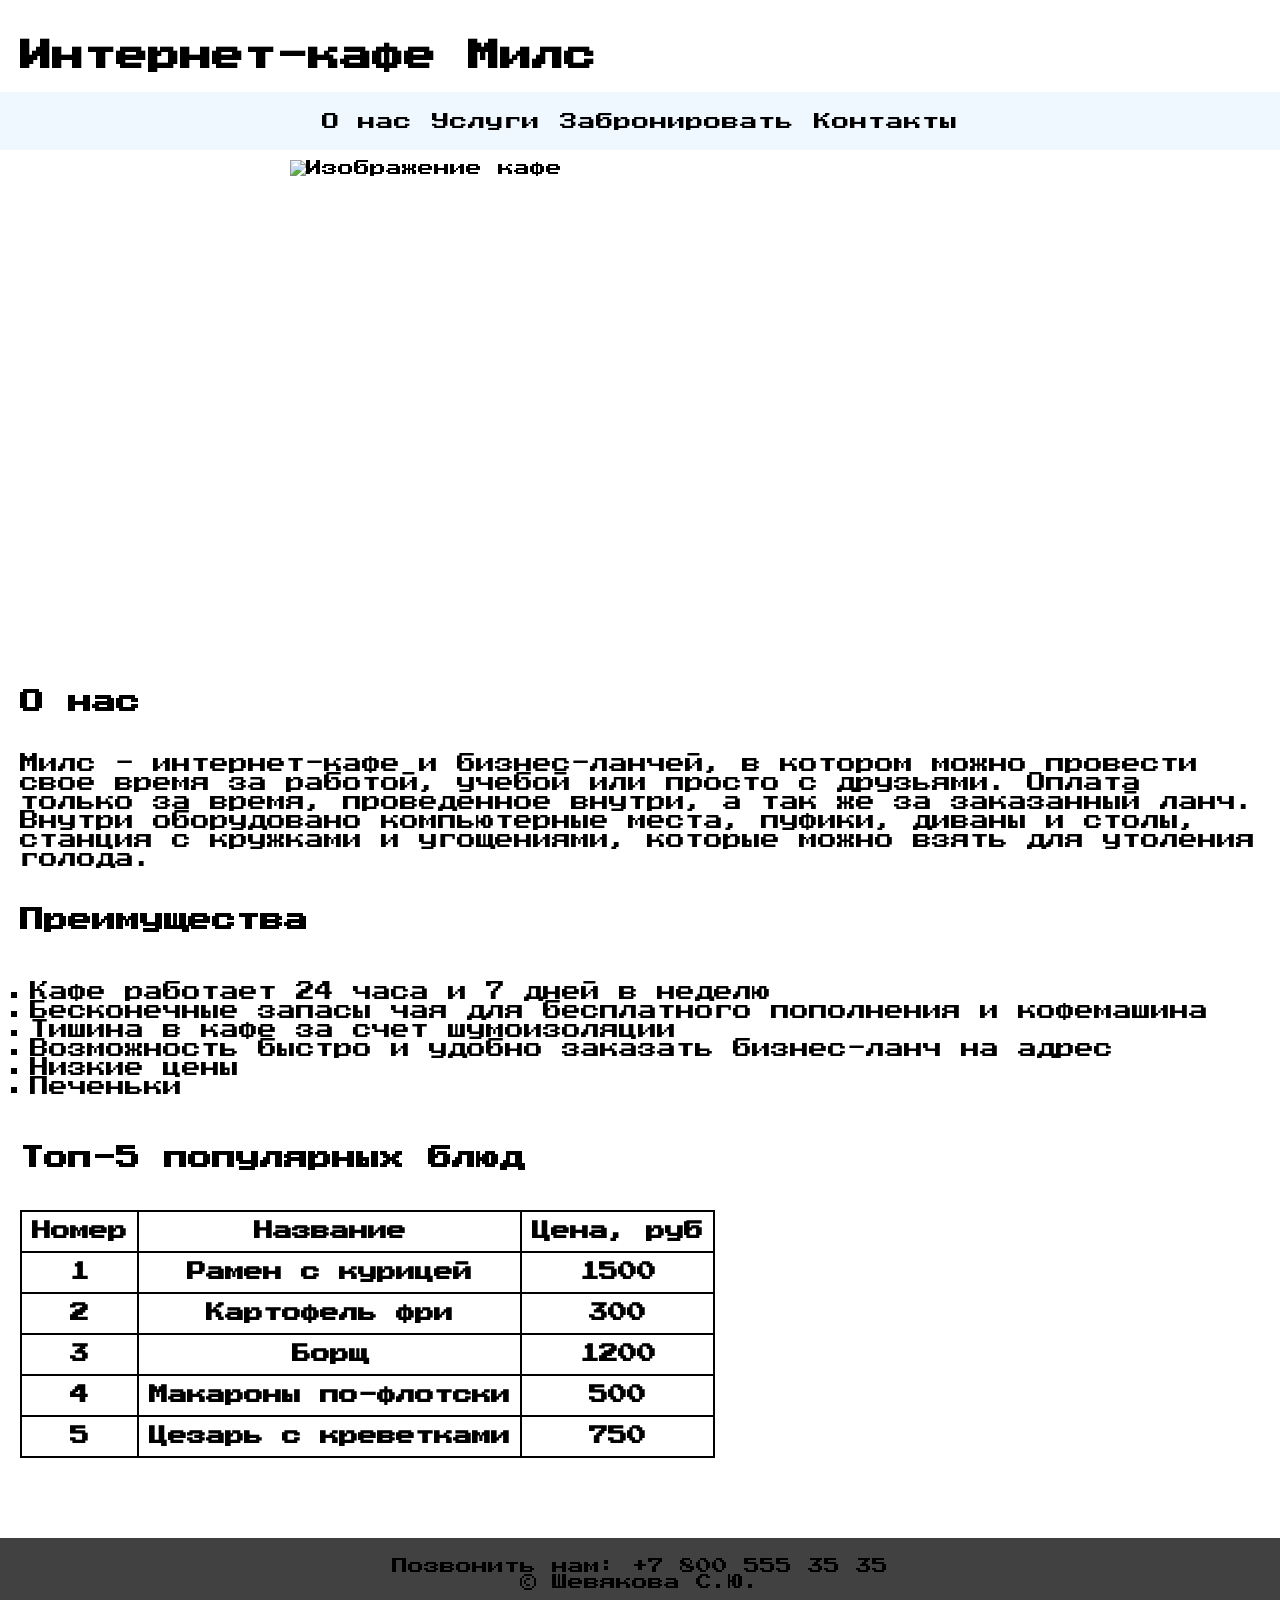
==== index.html @ 26a9fc82 "проба добавить еще" ====
<!DOCTYPE HTML>
<html lang="en">
    <head>
        <meta charset = "UTF-8">
        <title>Интернет-кафе Милс</title>
        <link rel="preconnect" href="https://fonts.googleapis.com">
	    <link rel="preconnect" href="https://fonts.gstatic.com" crossorigin>
        <link
		href="https://fonts.googleapis.com/css2?family=Press+Start+2P&display=swap"
        rel="stylesheet">
        <link
		href="https://fonts.google.com/specimen/Source+Sans+3"
		rel="stylesheet">
        <link rel="stylesheet" href="style.css">
    </head>
    <!--тело страницы-->
    <body>
        <header class="header">
            <h1>Интернет-кафе Милс</h1>
            <nav>
                <a href="#abt">О нас</a>
                <a href="">Услуги</a>
                <a href="">Забронировать</a>
                <a href="#footer1">Контакты</a>
            </nav>
        </header>
        
        <main>
            <section class = imagee>
                <img width="700" height="500" src="https://upload.wikimedia.org/wikipedia/commons/7/7b/VTBS-Internet_Cafe.JPG?utm_source=ru.wikipedia.org&utm_campaign=index&utm_content=original" alt="Изображение кафе">
            </section>
            <section class = about id="#abt">
                <h2>О нас</h2>
                <p>Милс - интернет-кафе и бизнес-ланчей, в котором можно провести свое время за работой, учебой или просто с друзьями.
                    Оплата только за время, проведенное внутри, а так же за заказанный ланч. Внутри оборудовано компьютерные места, пуфики, диваны и столы, станция с кружками и угощениями, которые можно взять для утоления голода.
                </p>
            </section>
            
            <section class="plus">
                <h2>Преимущества</h2>
                <ul>
                <li>Кафе работает 24 часа и 7 дней в неделю</li>
                <li>Бесконечные запасы чая для бесплатного пополнения и кофемашина</li>
                <li>Тишина в кафе за счет шумоизоляции</li>
                <li>Возможность быстро и удобно заказать бизнес-ланч на адрес</li>
                <li>Низкие цены</li>
                <li>Печеньки</li>
                </ul>
            </section>
            <section class="top">
                <h2>Топ-5 популярных блюд</h2>
                <table>
                    <thead>
                        <tr>
                            <th>Номер</th>
                            <th>Название</th>
                            <th>Цена, руб</th>
                        </tr>
                    </thead>
                    <tbody>
                        <tr>
                            <th>1</th>
                            <th>Рамен с курицей</th>
                            <th>1500</th>
                        </tr>
                    </tbody>
                    <tbody>
                        <tr>
                            <th>2</th>
                            <th>Картофель фри</th>
                            <th>300</th>
                        </tr>
                    </tbody>
                    <tbody>
                        <tr>
                            <th>3</th>
                            <th>Борщ</th>
                            <th>1200</th>
                        </tr>
                    </tbody>
                    <tbody>
                        <tr>
                            <th>4</th>
                            <th>Макароны по-флотски</th>
                            <th>500</th>
                        </tr>
                    </tbody>
                    <tbody>
                        <tr>
                            <th>5</th>
                            <th>Цезарь с креветками</th>
                            <th>750</th>
                        </tr>
                    </tbody>
                </table>
            </section>
        </main>
        <footer class = "footer" id="footer1">
        <p>Позвонить нам: +7 800 555 35 35</p>
        <p>&COPY; Шевякова С.Ю.</p>        
    </footer>
    </body>
</html>
---- style.css ----
* {
  margin: 0;
  padding: 0;
  box-sizing: border-box;
  font-family: "Press Start 2P", system-ui;
  text-decoration: none;
  color: black;
}

div{
  margin: auto;
  padding: auto;
}

body{
  margin: 0;
  padding: 20px 0;
  text-decoration: none;
}

header {
  margin: auto;
  position: relative;
  background: rgba(255, 255, 255, 0.95);
  padding: 0;
  text-decoration: none;
}

.header h1{
  padding: 20px;
  text-decoration: none;
}

nav{
  padding: 20px;
  display: flex;
  justify-content: center;
  background-color:aliceblue;
  text-decoration: none;
  position: relative;
  font-size: 110%;
  gap: 20px;
  margin: auto;
}

main{
  margin: auto;
  padding: auto;
}

.imagee{
  display: flex;
  padding: 10px;
  /*align-items: center;*/
}

.imagee img{
  display: block;
  margin-left: auto; 
  margin-right: auto; 
}

a {
  text-decoration: none;
  color:black;
  padding: auto;
}
a:hover {
 color:aqua;
}

.about h2 {
  text-decoration: none;
  color:black;
  padding: 20px 20px;
  /*margin: 20px;*/
}

.about p{
  text-decoration: none;
  display: block;
  color:black;
  font-size: 120%;
  padding: 20px;
  /*margin: 20px;*/
}

.plus h2 {
  text-decoration: none;
  color:black;
  padding: 20px 20px;
  /*margin: 20px;*/
}

.plus p{
  text-decoration: none;
  display: block;
  color:black;
  padding: 20px;
  /*margin: 20px;*/
}

.plus ul{
  color:black;
  padding: 30px;
  font-size: 120%;
  list-style-type: square;
}

.top h2 {
  text-decoration: none;
  color:black;
  padding: 20px 20px;
  /*margin: 20px;*/
}

p {
  background: rgba(255, 255, 255, 0.95);
  text-decoration: none;
  color:black;
  padding: auto;
}

top{
  padding: 20px;
}

.top table{
  padding: 20px;
  display: block;
  border-collapse: collapse;
}

.top th, td, thead, tbody{
  font-size: 110%;
  padding: 10px;
  text-align: center;
  border: 2px solid #000;
}

.footer{
    margin-top: 60px;
    border-top: 1px solid var(--line);
    padding: 20px;
    background: #414142;
    text-align: center;
    color: white;
}

.footer p{
    background: #414142;
}
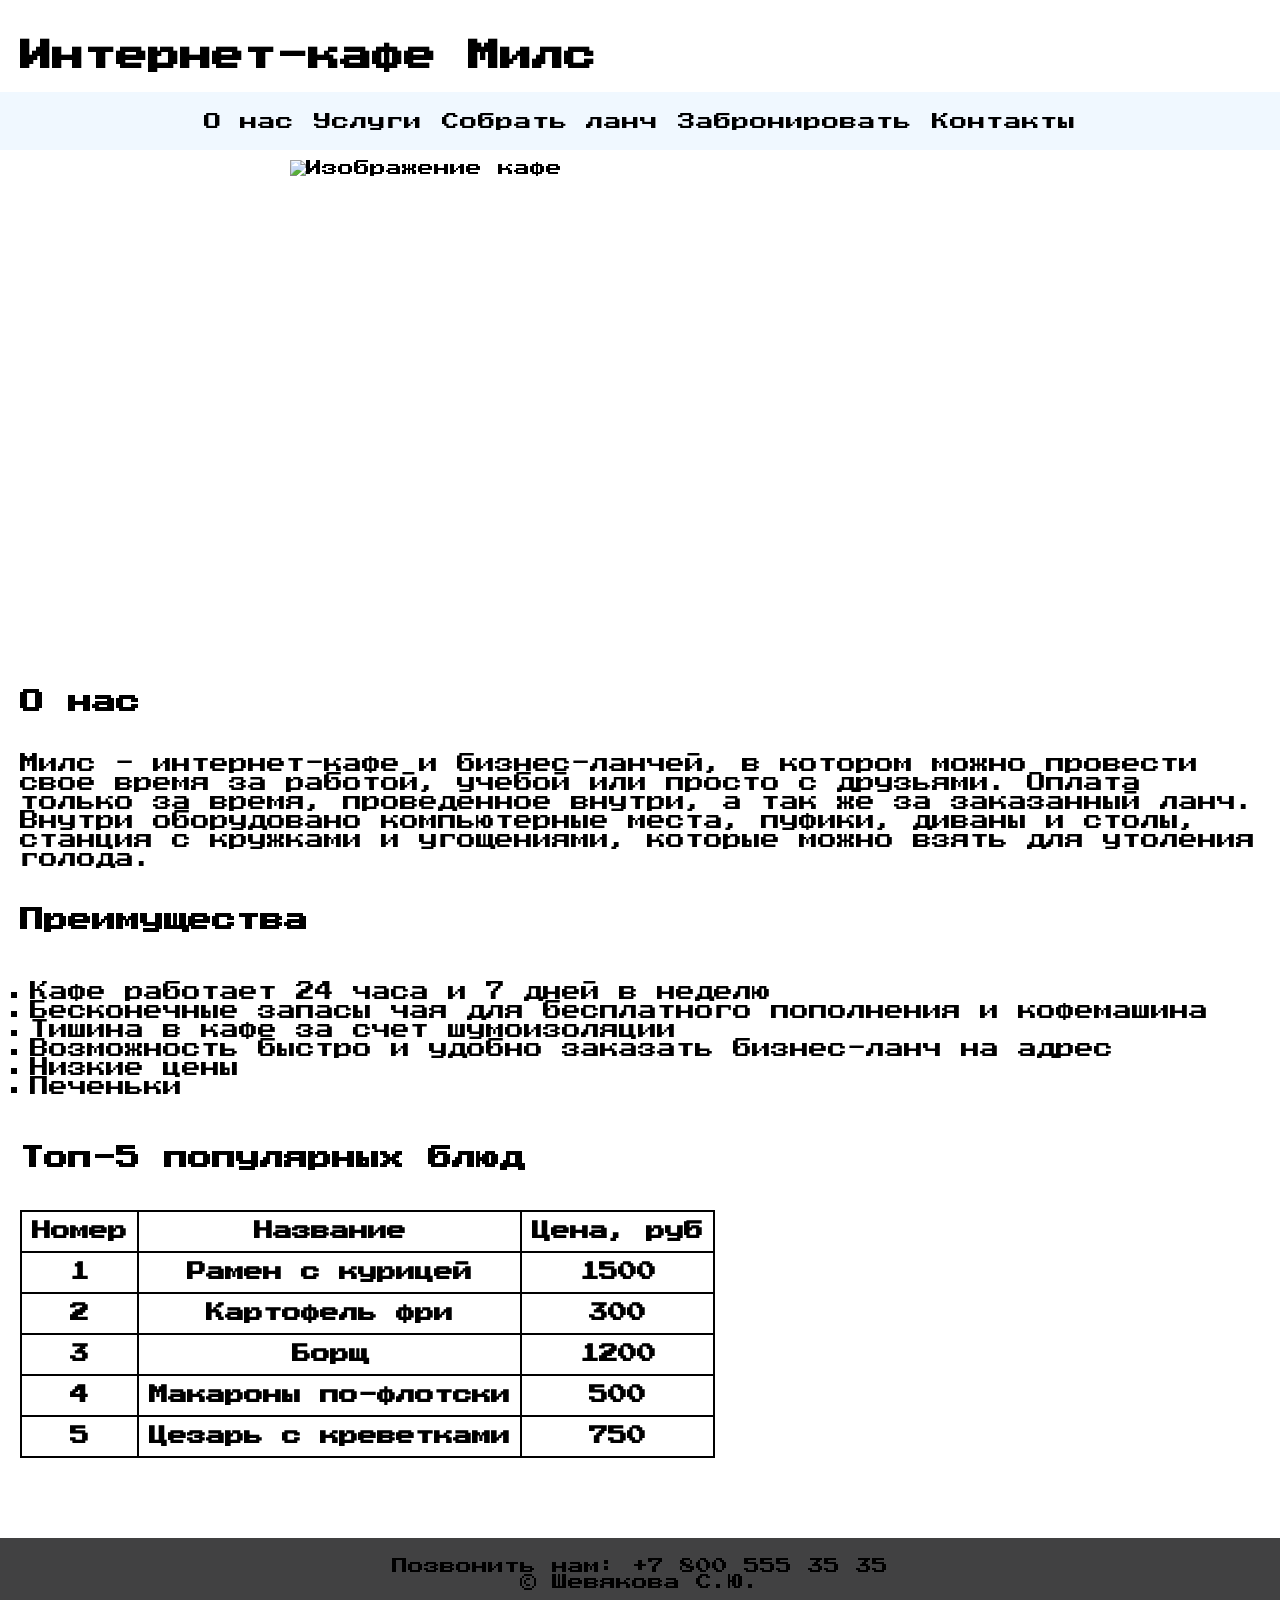
==== commit 84a28867: "перемещение страницы" ====
--- a/index.html
+++ b/index.html
@@ -20,6 +20,7 @@
             <nav>
                 <a href="#abt">О нас</a>
                 <a href="">Услуги</a>
+                <a href="lunches.html">Собрать ланч</a>
                 <a href="">Забронировать</a>
                 <a href="#footer1">Контакты</a>
             </nav>
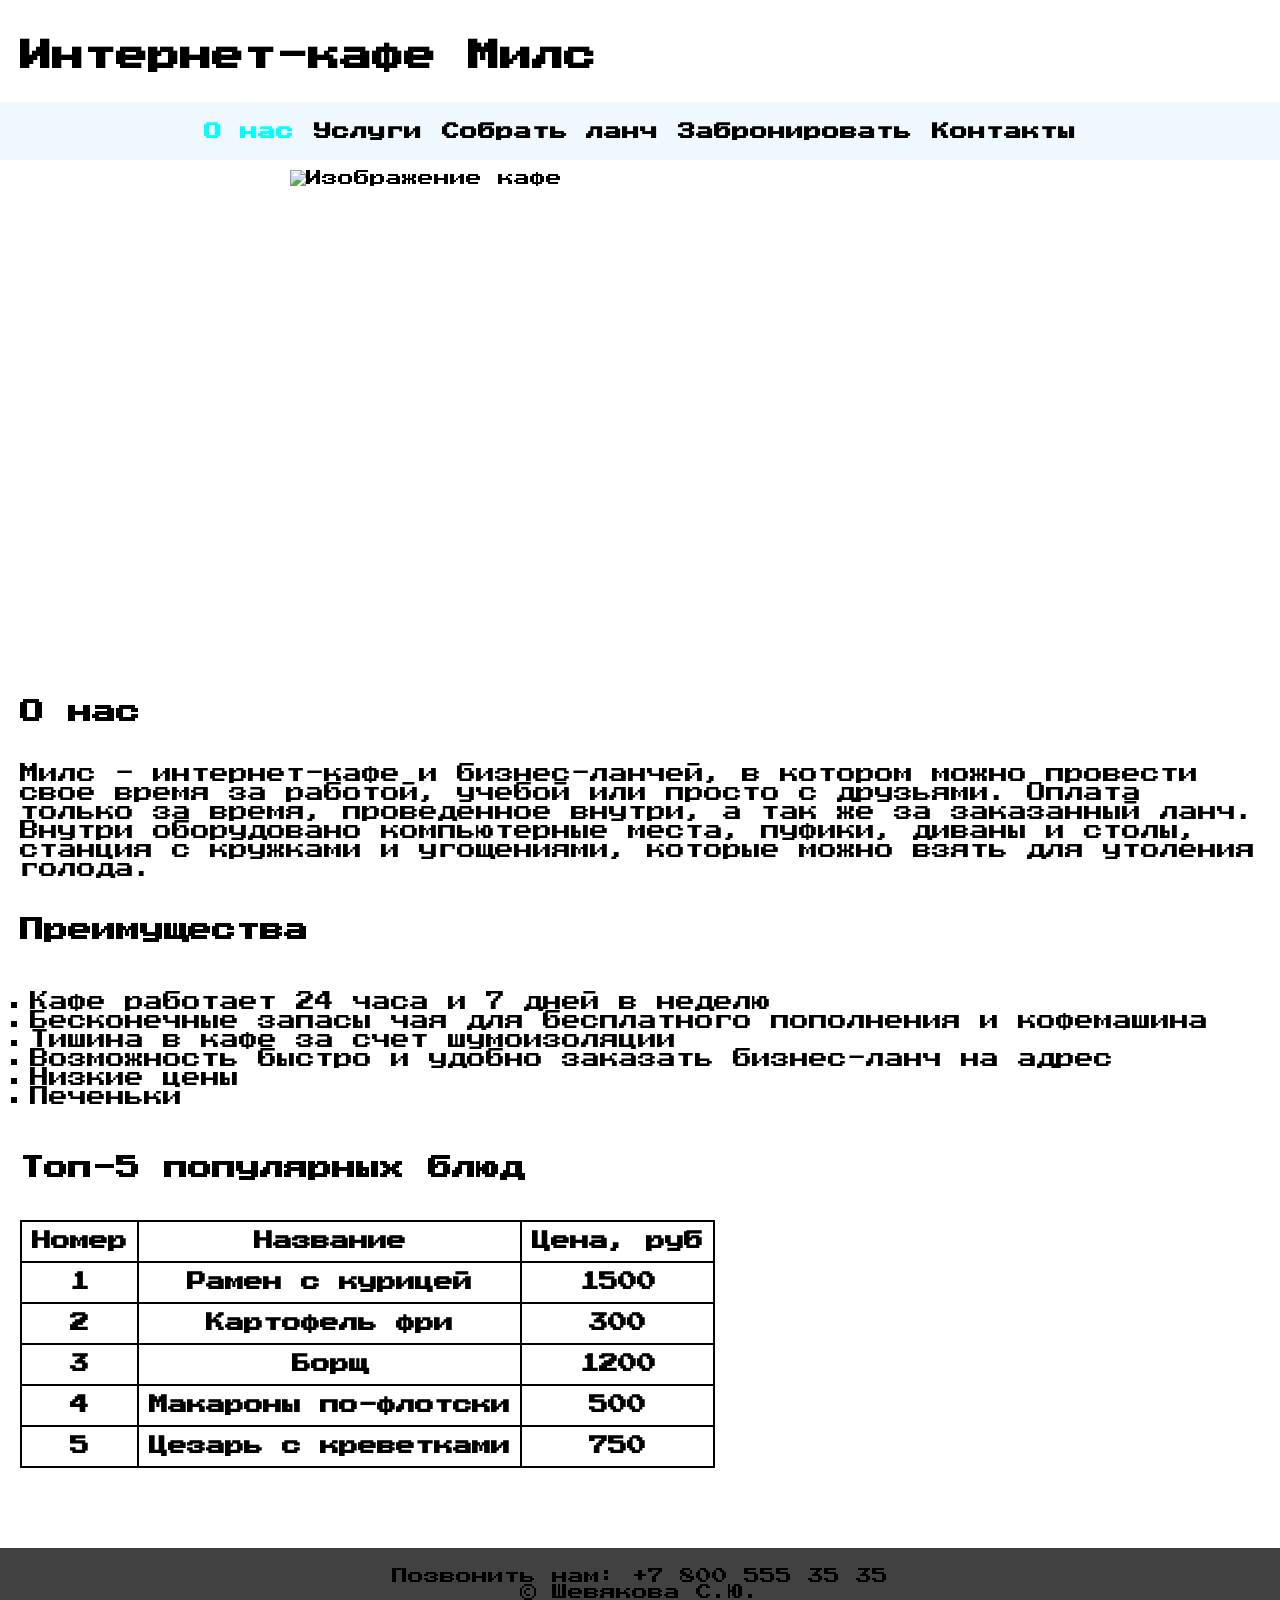
==== commit c3956050: "Изменения для ЛР2" ====
--- a/index.html
+++ b/index.html
@@ -18,7 +18,7 @@
         <header class="header">
             <h1>Интернет-кафе Милс</h1>
             <nav>
-                <a href="#abt">О нас</a>
+                <a href="#abt" class = "active">О нас</a>
                 <a href="">Услуги</a>
                 <a href="lunches.html">Собрать ланч</a>
                 <a href="">Забронировать</a>
--- a/style.css
+++ b/style.css
@@ -1,10 +1,15 @@
 * {
-  margin: 0;
-  padding: 0;
+  margin: 0px;
+  padding: 0px;
   box-sizing: border-box;
   font-family: "Press Start 2P", system-ui;
   text-decoration: none;
   color: black;
+}
+
+:root{
+  --main-color: cyan;
+
 }
 
 div{
@@ -13,22 +18,25 @@
 }
 
 body{
-  margin: 0;
+  margin: 0px;
   padding: 20px 0;
   text-decoration: none;
+  min-height: 100vh;
+  flex-direction: column;
 }
 
 header {
   margin: auto;
   position: relative;
   background: rgba(255, 255, 255, 0.95);
-  padding: 0;
+  padding:  0;
   text-decoration: none;
 }
 
 .header h1{
   padding: 20px;
   text-decoration: none;
+  margin-bottom: 10px;
 }
 
 nav{
@@ -41,11 +49,27 @@
   font-size: 110%;
   gap: 20px;
   margin: auto;
+  flex-wrap: wrap;
+}
+
+nav a{
+text-decoration: none;
+  font-weight: 600;
+}
+
+nav a:hover {
+  color: --main-color;
+}
+
+.nav a#active {
+  color: --main-color;
 }
 
 main{
-  margin: auto;
-  padding: auto;
+  margin: 0px;
+  padding: 0px;
+  flex: 1 0 auto;
+  /*padding: 20px 40px;*/
 }
 
 .imagee{
@@ -66,7 +90,7 @@
   padding: auto;
 }
 a:hover {
- color:aqua;
+ color:var(--main-color);
 }
 
 .about h2 {
@@ -139,14 +163,69 @@
 }
 
 .footer{
-    margin-top: 60px;
+    position: sticky;
+    margin: 60px 0px 0px 0px;
     border-top: 1px solid var(--line);
-    padding: 20px;
+    padding: 20px 40px;
     background: #414142;
     text-align: center;
-    color: white;
+    color: #414142;
+    flex-shrink: 0;
 }
 
 .footer p{
     background: #414142;
+}
+
+nav a.active{
+  color: var(--main-color);
+}
+/* Адаптивность главной ≤800px */
+@media (max-width: 800px) {
+  .imagee {
+    width: 500px;
+    max-width: 100%;
+  }
+
+  .nav {
+    justify-content: space-between;
+  }
+
+  header h1 {
+    text-align: center;
+  }
+}
+/* Адаптивность главной ≤600px */
+@media (max-width: 600px) {
+  .nav {
+    flex-direction: column;
+    align-items: center;
+    gap: 10px;
+  }
+
+  .nav a {
+    font-size: calc(1rem + 4px);
+  }
+
+  header h1 {
+    text-align: center;
+  }
+
+  .imagee {
+    width: 100%;
+  }
+}
+/* Адаптивность главной ≤400px: таблица */
+@media (max-width: 400px) {
+  .info-table th,
+  .info-table td {
+    font-size: calc(1rem - 2px);
+  }
+}
+
+@media (max-width: 300px) {
+  .top th,
+  .top td {
+    font-size: calc(1rem - 4px);
+  }
 }
